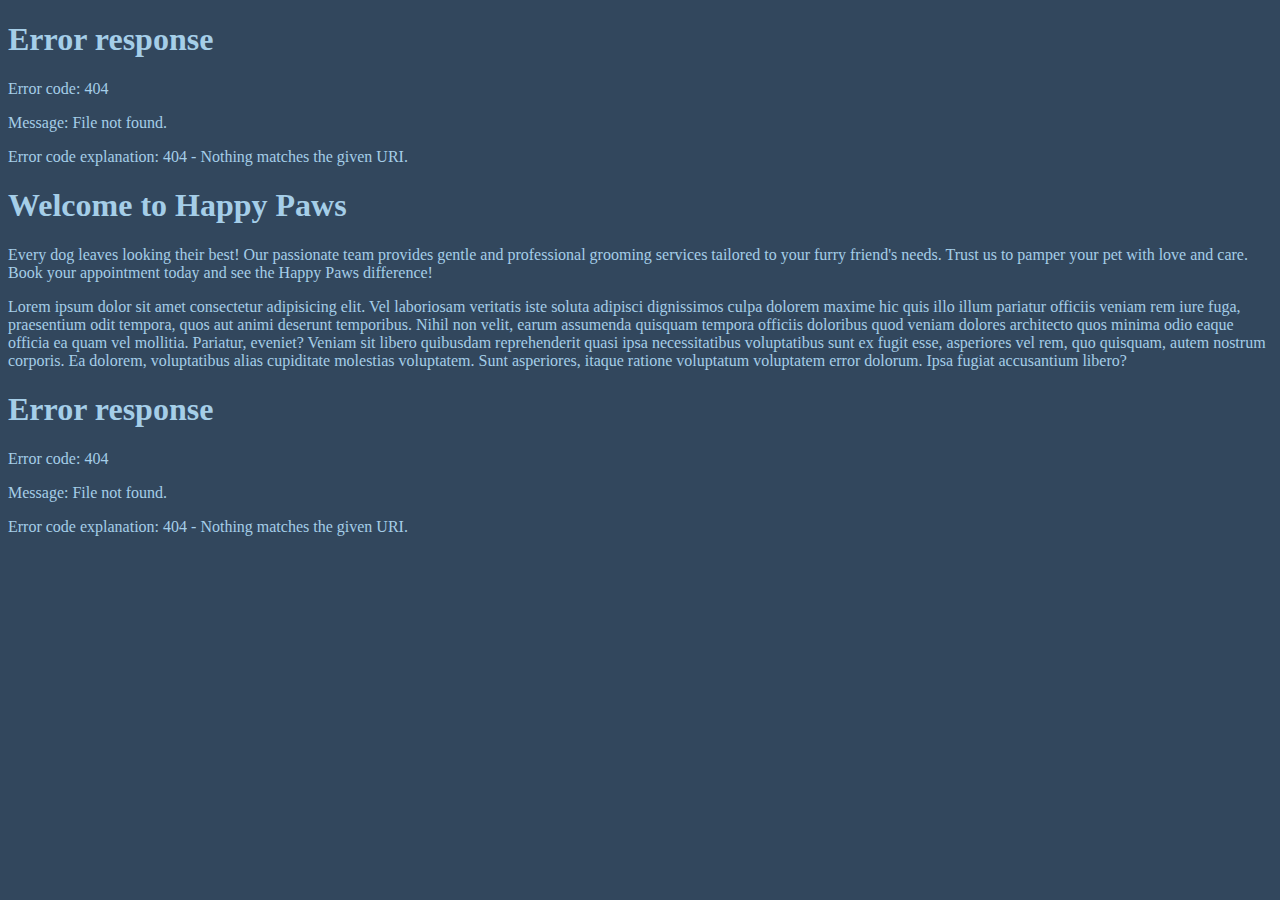
==== index.html @ 722f3fe8 "Update index.html" ====
<!DOCTYPE html>
<html lang="en" class="h-100">
<head>
    <meta charset="UTF-8">
    <meta name="viewport" content="width=device-width, initial-scale=1.0">
    <link href="https://cdn.jsdelivr.net/npm/bootstrap@5.0.2/dist/css/bootstrap.min.css" rel="stylesheet"
        integrity="sha384-EVSTQN3/azprG1Anm3QDgpJLIm9Nao0Yz1ztcQTwFspd3yD65VohhpuuCOmLASjC" crossorigin="anonymous">
    <script src="https://cdn.jsdelivr.net/npm/bootstrap@5.0.2/dist/js/bootstrap.bundle.min.js"
        integrity="sha384-MrcW6ZMFYlzcLA8Nl+NtUVF0sA7MsXsP1UyJoMp4YLEuNSfAP+JcXn/tWtIaxVXM"
        crossorigin="anonymous"></script>
    <link href="custom.css" rel="stylesheet">
    <title>Happy Paws - Home</title>
</head>
<body class="d-flex flex-column h-100" id="customBody">
    <div id="header"></div>
    <main>
        <div class="container">
            <div class="d-lg-flex flex-column align-items-center">
                <div class="mt-4">
                    <h1>Welcome to Happy Paws</h1>
                </div>
                <div class="mt-4">
                    <p>Every dog leaves looking their best! Our passionate team provides gentle and professional
                        grooming services tailored to your furry friend's needs. Trust us to pamper your pet with love
                        and care. Book your appointment today and see the Happy Paws difference!</p>
                </div>
                <div>
                    <p>Lorem ipsum dolor sit amet consectetur adipisicing elit. Vel laboriosam veritatis iste soluta
                        adipisci
                        dignissimos culpa dolorem maxime hic quis illo illum pariatur officiis veniam rem iure fuga,
                        praesentium
                        odit tempora, quos aut animi deserunt temporibus. Nihil non velit, earum assumenda quisquam
                        tempora
                        officiis
                        doloribus quod veniam dolores architecto quos minima odio eaque officia ea quam vel mollitia.
                        Pariatur,
                        eveniet? Veniam sit libero quibusdam reprehenderit quasi ipsa necessitatibus voluptatibus sunt
                        ex
                        fugit
                        esse, asperiores vel rem, quo quisquam, autem nostrum corporis. Ea dolorem, voluptatibus alias
                        cupiditate
                        molestias voluptatem. Sunt asperiores, itaque ratione voluptatum voluptatem error dolorum. Ipsa
                        fugiat
                        accusantium libero?</p>
                </div>
            </div>
        </div>
    </main>

    <div class="mt-auto" id="footer"></div>

    <script src="main.js"></script>
    <script src="https://cdn.jsdelivr.net/npm/@popperjs/core@2.9.2/dist/umd/popper.min.js"
        integrity="sha384-IQsoLXl5PILFhosVNubq5LC7Qb9DXgDA9i+tQ8Zj3iwWAwPtgFTxbJ8NT4GN1R8p"
        crossorigin="anonymous"></script>
    <script src="https://cdn.jsdelivr.net/npm/bootstrap@5.0.2/dist/js/bootstrap.min.js"
        integrity="sha384-cVKIPhGWiC2Al4u+LWgxfKTRIcfu0JTxR+EQDz/bgldoEyl4H0zUF0QKbrJ0EcQF"
        crossorigin="anonymous"></script>
</body>
</html>
---- custom.css ----
/*  Colours:
    #f39c12 - Orange - Accent
    #222f3d - Darker blue - Header/Footer
    #34495e - Medium blue - Background
    #a5cee8 - Lighter blue - Text
*/
#map{
    background: url(Images/StaticMap.webp); 
    background-size: cover;
    position: relative;
    overflow: hidden;
    width: 600px;
    height: 450px;
}

#customBody{
    background-color: #32475d;
    color: #a5cee8;
}

#logo{
    border: #f39c12;
    border-width: 5px;
}

#customHeaderAndFooter{
    background-color: #222f3d;
    color: #a5cee8;
}
#customHeaderAndFooter a {
    color: #a5cee8;
    text-decoration: none;
    padding: 0 1rem;
}
#customHeaderAndFooter a:hover {
    color: #f39c12;
    text-decoration: dotted;
}
#customHeaderAndFooter a:active {
    color: #f39c12;
    text-decoration: dotted;
}
#shoppingCartModal, #shoppingCartModalLabel {
    background-color: #32475d;
    border-color: #f39c12;
    border-width: 2px;
}
#custom-accordion-body {
    background-color: #32475d;
    border-color: #f39c12;
    border-width: 2px;
}
#custom-header-button {
    background-color: #32475d;
    color: #a5cee8;
    border-width: 0px;
    width: 100%;
}
#custom-header-button:active {
    border-width: 0px;
}
#custom-header-button:focus {
    border-width: 0px;
}
#services-accordion-container {
    padding: 1rem;
}
#services-accordion-image {
    margin-right: 1rem;
}
#about-mail{
    color: #a5cee8;
    text-decoration: none;
}
#about-mail:hover{
    color: #f39c12;
    text-decoration: underline;
}
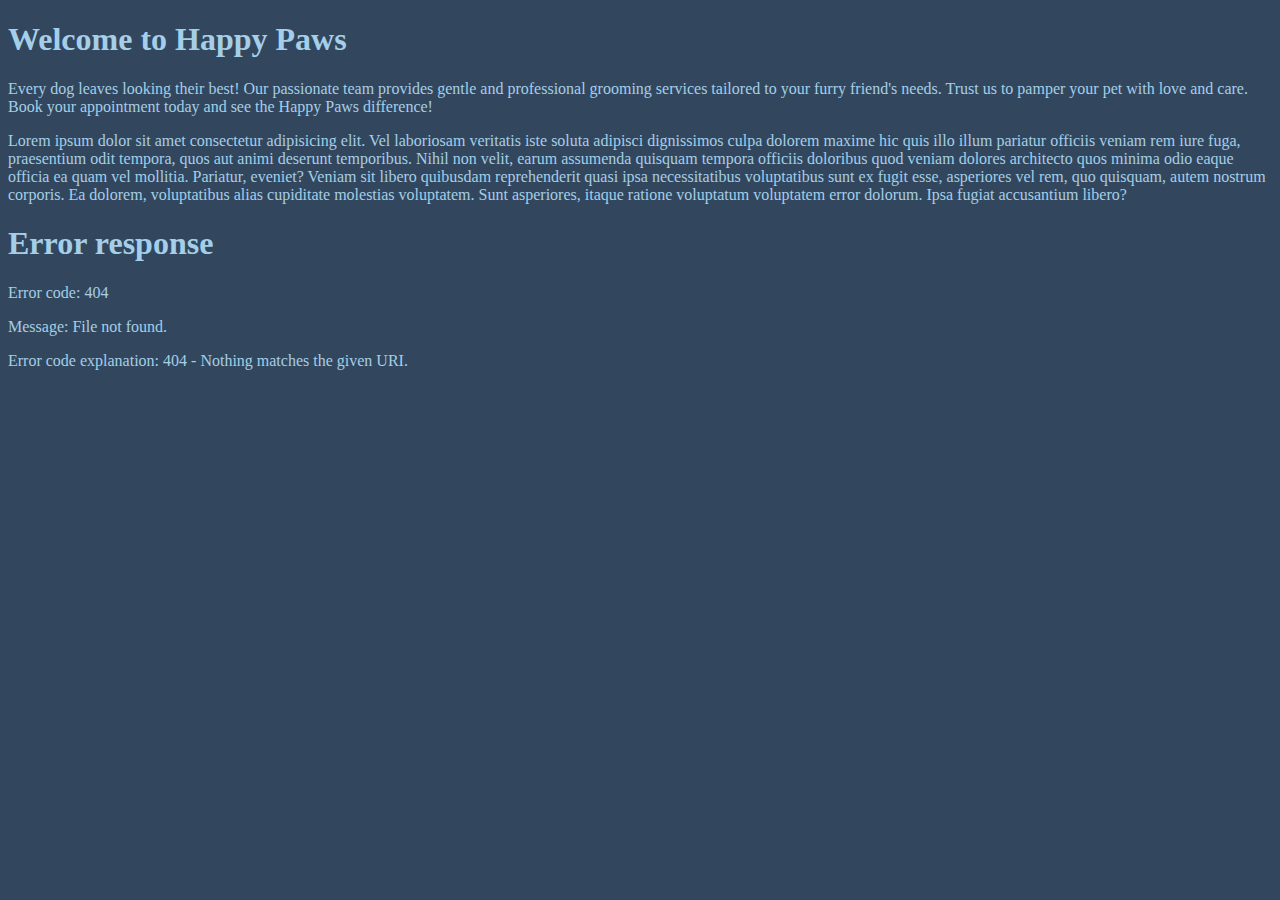
==== commit 8a681ca2: "Add absolute link" ====
--- a/index.html
+++ b/index.html
@@ -49,7 +49,7 @@
 
     <div class="mt-auto" id="footer"></div>
 
-    <script src="main.js"></script>
+    <script src="https://kavency.github.io/ITHS_Webb_Labb01/main.js"></script>
     <script src="https://cdn.jsdelivr.net/npm/@popperjs/core@2.9.2/dist/umd/popper.min.js"
         integrity="sha384-IQsoLXl5PILFhosVNubq5LC7Qb9DXgDA9i+tQ8Zj3iwWAwPtgFTxbJ8NT4GN1R8p"
         crossorigin="anonymous"></script>
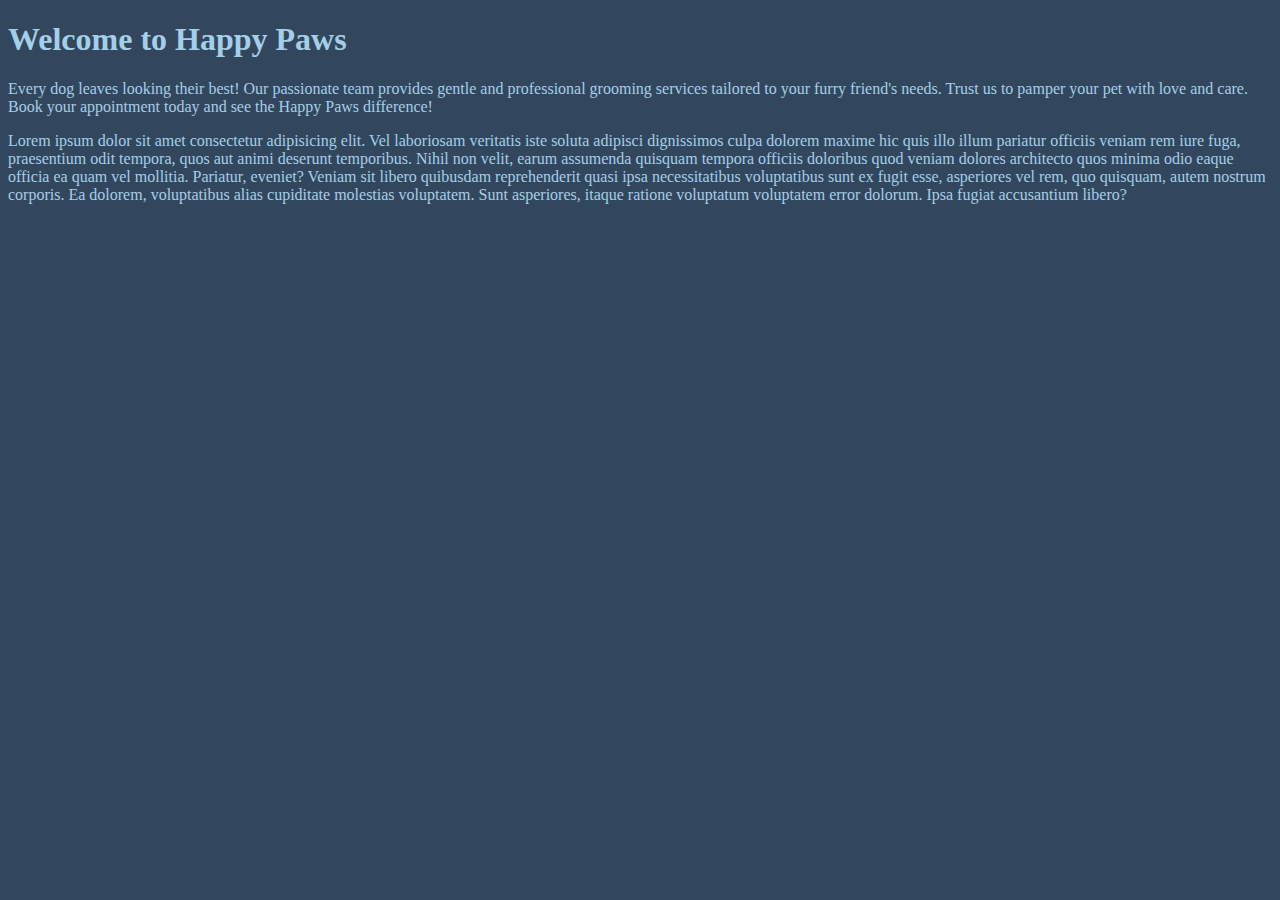
==== commit c48c2b2f: "Fix links" ====
--- a/index.html
+++ b/index.html
@@ -49,7 +49,7 @@
 
     <div class="mt-auto" id="footer"></div>
 
-    <script src="https://kavency.github.io/ITHS_Webb_Labb01/main.js"></script>
+    <script src="./ITHS_Webb_Labb01/scripts/main.js"></script>
     <script src="https://cdn.jsdelivr.net/npm/@popperjs/core@2.9.2/dist/umd/popper.min.js"
         integrity="sha384-IQsoLXl5PILFhosVNubq5LC7Qb9DXgDA9i+tQ8Zj3iwWAwPtgFTxbJ8NT4GN1R8p"
         crossorigin="anonymous"></script>
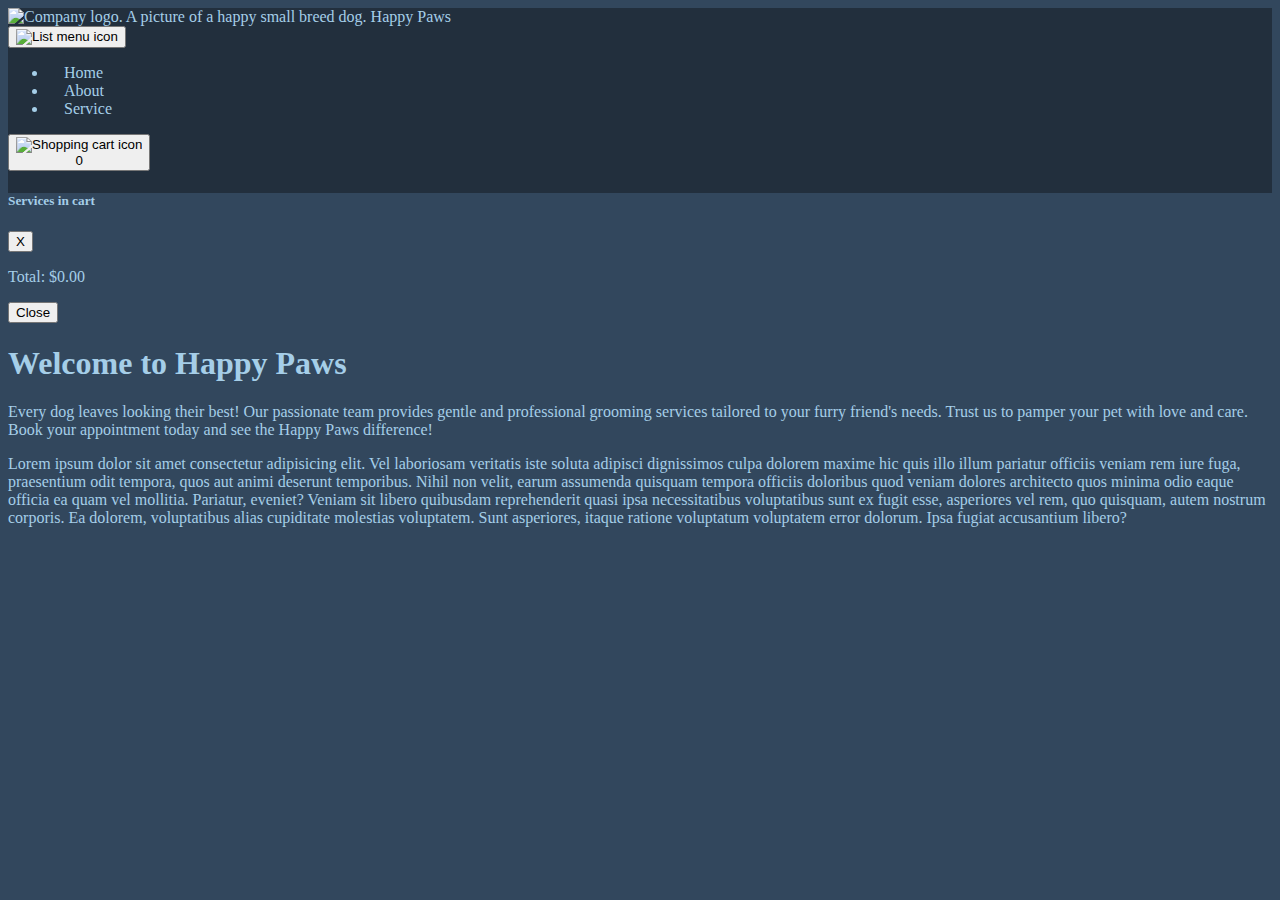
==== commit 4c53c860: "Update index.html" ====
--- a/index.html
+++ b/index.html
@@ -49,7 +49,7 @@
 
     <div class="mt-auto" id="footer"></div>
 
-    <script src="./ITHS_Webb_Labb01/scripts/main.js"></script>
+    <script src="https://kavency.github.io/ITHS_Webb_Labb01/Scripts/main.js"></script>
     <script src="https://cdn.jsdelivr.net/npm/@popperjs/core@2.9.2/dist/umd/popper.min.js"
         integrity="sha384-IQsoLXl5PILFhosVNubq5LC7Qb9DXgDA9i+tQ8Zj3iwWAwPtgFTxbJ8NT4GN1R8p"
         crossorigin="anonymous"></script>
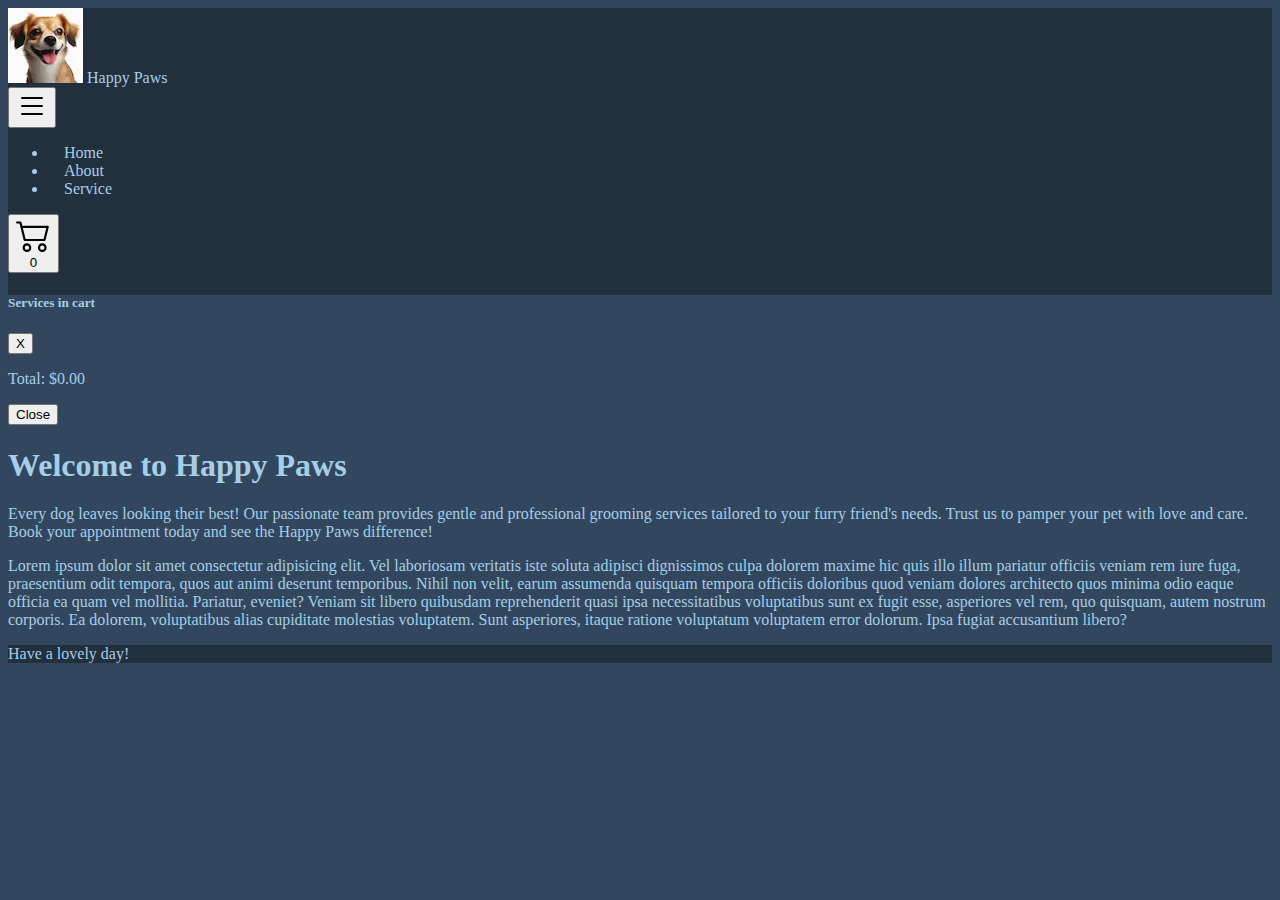
==== commit 1bc47284: "Add script to body" ====
--- a/index.html
+++ b/index.html
@@ -50,6 +50,7 @@
     <div class="mt-auto" id="footer"></div>
 
     <script src="https://kavency.github.io/ITHS_Webb_Labb01/Scripts/main.js"></script>
+    <script src="https://kavency.github.io/ITHS_Webb_Labb01/Scripts/service.js"></script>
     <script src="https://cdn.jsdelivr.net/npm/@popperjs/core@2.9.2/dist/umd/popper.min.js"
         integrity="sha384-IQsoLXl5PILFhosVNubq5LC7Qb9DXgDA9i+tQ8Zj3iwWAwPtgFTxbJ8NT4GN1R8p"
         crossorigin="anonymous"></script>
